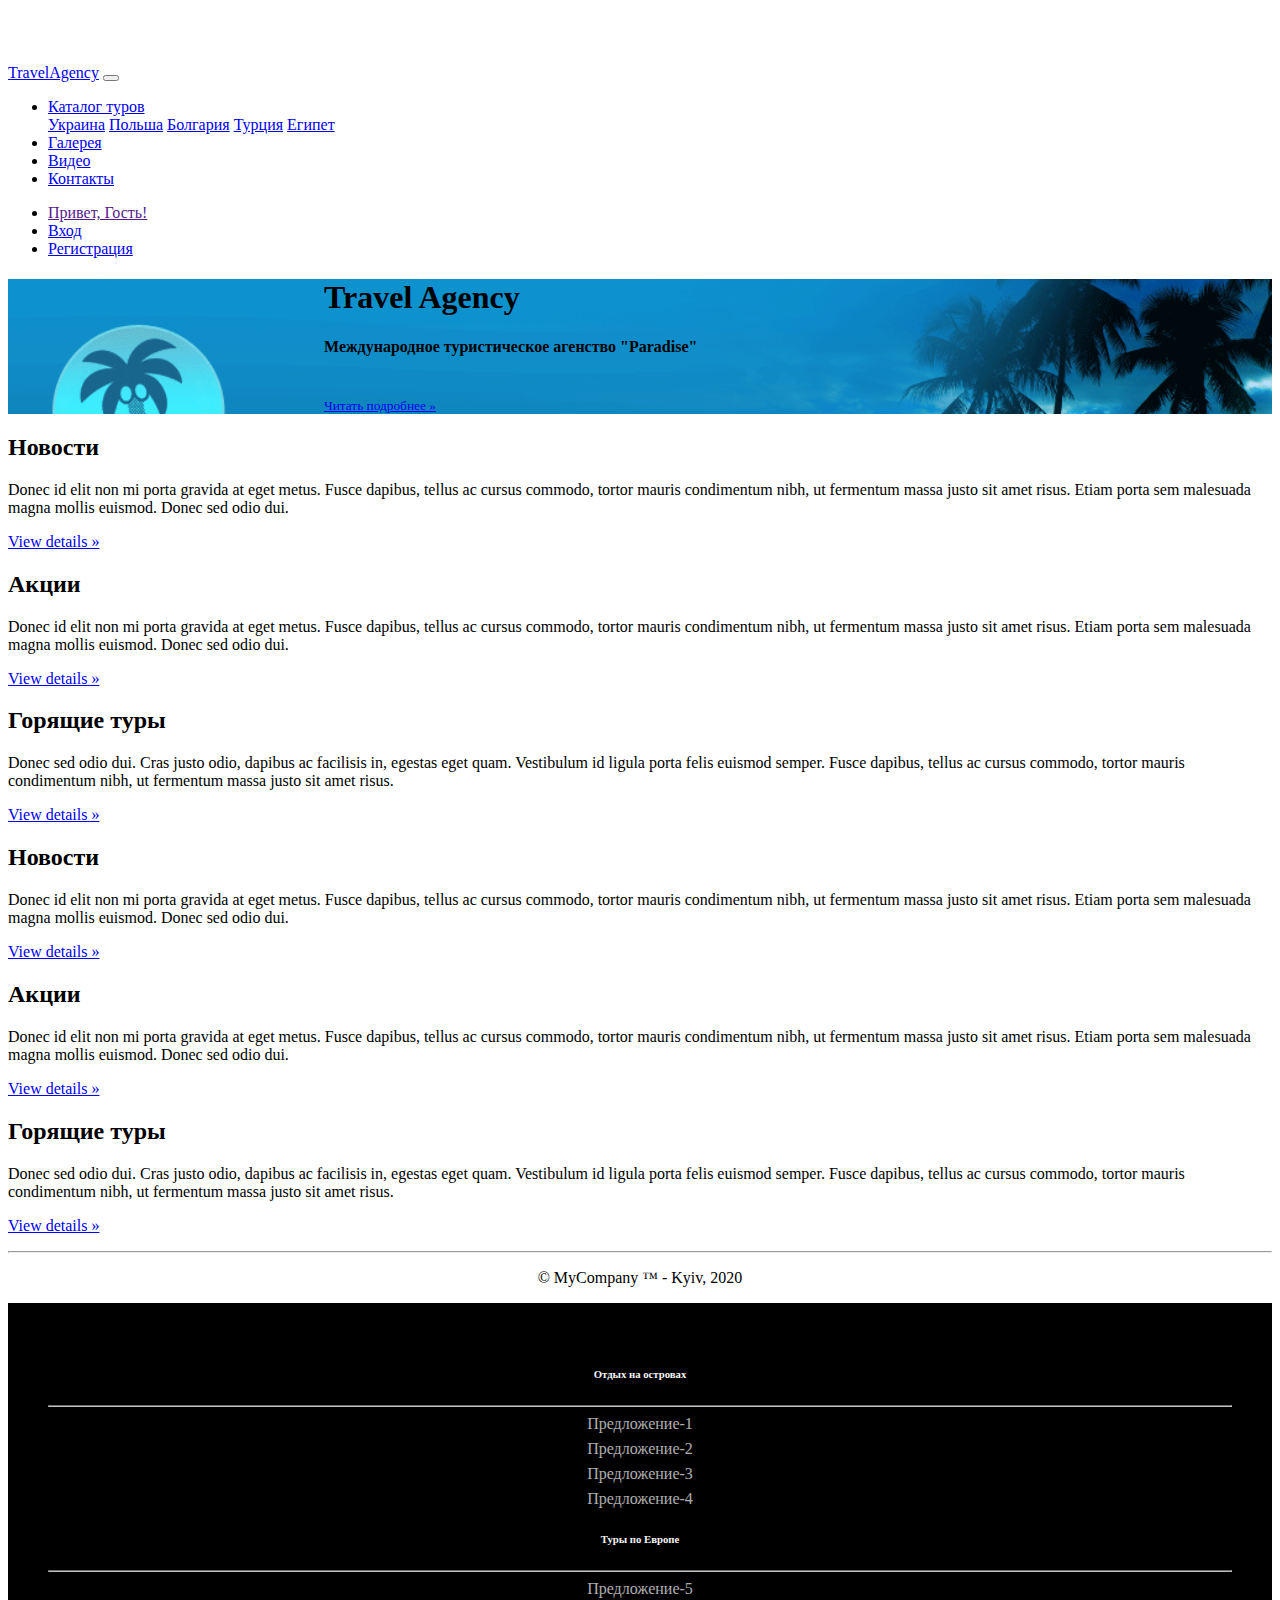
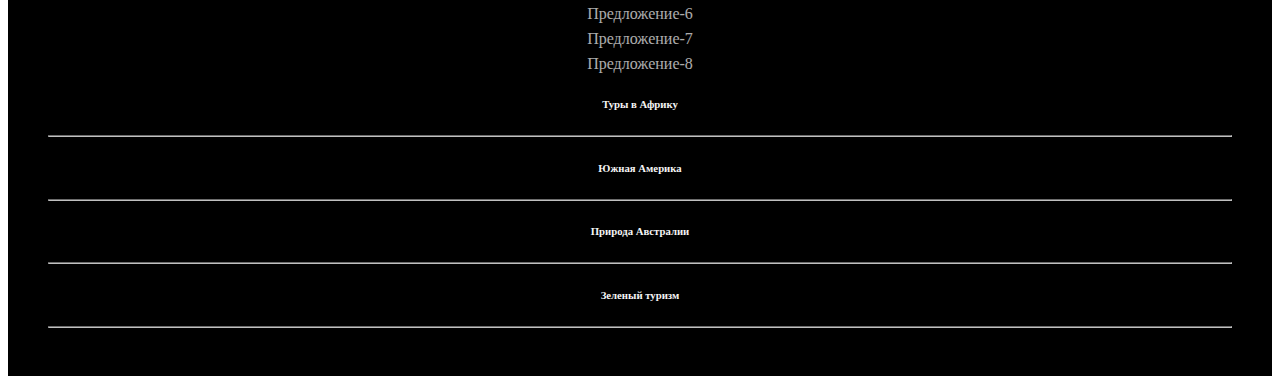
==== index.html @ f8ac1c5b "Минимализированная версия сайта без медиа-файлов" ====
<!DOCTYPE html>
<html lang="ru">
<head>
    <meta charset="utf-8">
    <meta name="viewport" content="width=device-width, initial-scale=1, shrink-to-fit=no">
    <meta name="description" content="Учебный сайт туристичекого агенства">
    <title>Travel Agency</title>
    <link href="https://stackpath.bootstrapcdn.com/bootstrap/4.5.0/css/bootstrap.min.css" rel="stylesheet" integrity="sha384-9aIt2nRpC12Uk9gS9baDl411NQApFmC26EwAOH8WgZl5MYYxFfc+NcPb1dKGj7Sk" crossorigin="anonymous">
    <link rel="icon" href="img/favicon.ico">
    <link href="css/style.css" rel="stylesheet">
</head>
<body>
    <!--
    <script src="js/script1.js" defer></script>
    <script src="js/script2.js"></script> 
    <noscript><div><img src="https://mc.yandex.ru/watch/39705265" style="position:absolute; left:-9999px;" alt="" /></div></noscript>
    <script async src="//pagead2.googlesyndication.com/pagead/js/adsbygoogle.js"></script>
    <script src="js/script3.js"></script>
    -->
    <header>
        <nav class="navbar navbar-expand-md navbar-dark fixed-top bg-dark">
            <div class="container">
                <a class="navbar-brand" href="index.html">TravelAgency</a>
                <button class="navbar-toggler" type="button" data-toggle="collapse" data-target="#navbarsExampleDefault" aria-controls="navbarsExampleDefault" aria-expanded="false" aria-label="Toggle navigation">
                <span class="navbar-toggler-icon"></span>
                </button>         
                <div class="collapse navbar-collapse" id="navbarsExampleDefault">
                    <ul class="navbar-nav mr-auto">
                        <li class="nav-item dropdown">
                            <a class="nav-link dropdown-toggle" href="catalog.html" id="dropdown01" data-toggle="dropdown" aria-haspopup="true" aria-expanded="false">Каталог туров</a>
                            <div class="dropdown-menu" aria-labelledby="dropdown01">
                                <a class="dropdown-item" href="ukraine.html">Украина</a>
                                <a class="dropdown-item" href="poland.html">Польша</a>
                                <a class="dropdown-item" href="bulgaria.html">Болгария</a>
                                <a class="dropdown-item" href="turkey.html">Турция</a>
                                <a class="dropdown-item" href="egypt.html">Египет</a>
                            </div>
                        </li>
                        <li class="nav-item">
                            <a class="nav-link" href="gallery.html">Галерея</a>
                        </li>
                        <li class="nav-item">
                            <a class="nav-link" href="video.html">Видео</a>
                        </li>
                        <li class="nav-item">
                            <a class="nav-link" href="contact.html">Контакты</a>
                        </li>
                    </ul>
                    <ul class="navbar-nav navbar-right">
                        <li class="nav-item">
                            <a class="nav-link" href="" style="margin-right: 50px">Привет, Гость!</a>
                        </li>
                        <li class="nav-item">
                            <a class="nav-link" href="signin.html">Вход</a>
                        </li>  
                        <li class="nav-item">
                            <a class="nav-link" href="signup.html">Регистрация</a>
                        </li>
                    </ul>
                </div>
            </div>
        </nav>
    </header>
    <main role="main">
        <div id="logo" class="jumbotron">
            <div class="container">
                <h1 class="display-3">Travel Agency</h1>
                <h4>Международное туристическое агенство "Paradise"</h4>
                <p style="margin-top: 40px">
                    <a class="btn btn-primary btn-lg" href="#" role="button">
                        <small>Читать подробнее &raquo;</small>
                    </a>
                </p>
            </div>
        </div>
        <div class="container">
            <!-- Example row of columns -->
            <div id="news" class="row">
                <div class="col-md-4">
                    <h2>Новости</h2>
                    <p>Donec id elit non mi porta gravida at eget metus. Fusce dapibus, tellus ac cursus commodo, tortor mauris condimentum nibh, ut fermentum massa justo sit amet risus. Etiam porta sem malesuada magna mollis euismod. Donec sed odio dui. </p>
                    <p><a class="btn btn-secondary" href="#" role="button">View details &raquo;</a></p>
                </div>
                <div class="col-md-4">
                    <h2>Акции</h2>
                    <p>Donec id elit non mi porta gravida at eget metus. Fusce dapibus, tellus ac cursus commodo, tortor mauris condimentum nibh, ut fermentum massa justo sit amet risus. Etiam porta sem malesuada magna mollis euismod. Donec sed odio dui. </p>
                    <p><a class="btn btn-secondary" href="#" role="button">View details &raquo;</a></p>
                </div>
                <div class="col-md-4">
                    <h2>Горящие туры</h2>
                    <p>Donec sed odio dui. Cras justo odio, dapibus ac facilisis in, egestas eget quam. Vestibulum id ligula porta felis euismod semper. Fusce dapibus, tellus ac cursus commodo, tortor mauris condimentum nibh, ut fermentum massa justo sit amet risus.</p>
                    <p><a class="btn btn-secondary" href="#" role="button">View details &raquo;</a></p>
                </div>
                <div class="col-md-4">
                    <h2>Новости</h2>
                    <p>Donec id elit non mi porta gravida at eget metus. Fusce dapibus, tellus ac cursus commodo, tortor mauris condimentum nibh, ut fermentum massa justo sit amet risus. Etiam porta sem malesuada magna mollis euismod. Donec sed odio dui. </p>
                    <p><a class="btn btn-secondary" href="#" role="button">View details &raquo;</a></p>
                </div>
                <div class="col-md-4">
                    <h2>Акции</h2>
                    <p>Donec id elit non mi porta gravida at eget metus. Fusce dapibus, tellus ac cursus commodo, tortor mauris condimentum nibh, ut fermentum massa justo sit amet risus. Etiam porta sem malesuada magna mollis euismod. Donec sed odio dui. </p>
                    <p><a class="btn btn-secondary" href="#" role="button">View details &raquo;</a></p>
                </div>
                <div class="col-md-4">
                    <h2>Горящие туры</h2>
                    <p>Donec sed odio dui. Cras justo odio, dapibus ac facilisis in, egestas eget quam. Vestibulum id ligula porta felis euismod semper. Fusce dapibus, tellus ac cursus commodo, tortor mauris condimentum nibh, ut fermentum massa justo sit amet risus.</p>
                    <p><a class="btn btn-secondary" href="#" role="button">View details &raquo;</a></p>
                </div>
            </div>
            <hr>
        </div>
    </main>
    <footer class="container">
        <p>&copy; MyCompany &trade; - Kyiv, 2020</p>
    </footer>
    <footer id="subfooter">
        <div class="row">
            <div class="col-lg-2 col-md-4 col-sm-6">
                <h6>Отдых на островах</h6>
                <hr class="hr-footer">
                <ul>
                    <li><a href="https://www.poehalisnami.ua/turoperators">Предложение-1</a></li>
                    <li><a href="https://www.poehalisnami.ua/turoperators">Предложение-2</a></li>
                    <li><a href="https://www.poehalisnami.ua/turoperators">Предложение-3</a></li>
                    <li><a href="https://www.poehalisnami.ua/turoperators">Предложение-4</a></li>
                </ul>                
            </div>
            <div class="col-lg-2 col-md-4 col-sm-6">
                <h6>Туры по Европе</h6>
                <hr class="hr-footer">
                <ul>
                    <li><a href="https://www.poehalisnami.ua/turoperators">Предложение-5</a></li>
                    <li><a href="https://www.poehalisnami.ua/turoperators">Предложение-6</a></li>
                    <li><a href="https://www.poehalisnami.ua/turoperators">Предложение-7</a></li>
                    <li><a href="https://www.poehalisnami.ua/turoperators">Предложение-8</a></li>
                </ul>
            </div>
            <div class="col-lg-2 col-md-4 col-sm-6"><h6>Туры в Африку</h6><hr class="hr-footer"></div>
            <div class="col-lg-2 col-md-4 col-sm-6"><h6>Южная Америка</h6><hr class="hr-footer"></div>
            <div class="col-lg-2 col-md-4 col-sm-6"><h6>Природа Австралии</h6><hr class="hr-footer"></div>
            <div class="col-lg-2 col-md-4 col-sm-6"><h6>Зеленый туризм</h6><hr class="hr-footer"></div>
        </div>
    </footer>
    <script src="https://code.jquery.com/jquery-3.5.1.slim.min.js" integrity="sha384-DfXdz2htPH0lsSSs5nCTpuj/zy4C+OGpamoFVy38MVBnE+IbbVYUew+OrCXaRkfj" crossorigin="anonymous"></script>
    <script>window.jQuery || document.write('<script src="/docs/4.5/assets/js/vendor/jquery.slim.min.js"><\/script>')</script><script src="/docs/4.5/dist/js/bootstrap.bundle.min.js" integrity="sha384-1CmrxMRARb6aLqgBO7yyAxTOQE2AKb9GfXnEo760AUcUmFx3ibVJJAzGytlQcNXd" crossorigin="anonymous"></script>
    <script src="https://stackpath.bootstrapcdn.com/bootstrap/4.5.0/js/bootstrap.min.js" integrity="sha384-OgVRvuATP1z7JjHLkuOU7Xw704+h835Lr+6QL9UvYjZE3Ipu6Tp75j7Bh/kR0JKI" crossorigin="anonymous"></script>
</body>
</html>
---- css/style.css ----
/* Move down content because we have a fixed navbar that is 3.5rem tall */
body {
    padding-top: 3.5rem;
}

.bd-placeholder-img {
    font-size: 1.125rem;
    text-anchor: middle;
    -webkit-user-select: none;
    -moz-user-select: none;
    -ms-user-select: none;
    user-select: none;
  }

@media (min-width: 768px) {
    .bd-placeholder-img-lg {
        font-size: 3.5rem;
    }
}

#logo {
    background-image: url("../img/bg1.png");
    background-size: cover;
    padding-left: 25%;
}

footer {
    text-align: center;
}

#subfooter {
    text-align: center;
    background-color: black;
    padding: 40px;
    color: whitesmoke;
}

#subfooter ul {
    list-style: none;
    margin: 0px;
    padding: 0px;
}

#subfooter li {
    margin: 7px;
}

#subfooter ul li a {
    color: whitesmoke;
    text-decoration: none;
    opacity: 0.7;
}

#subfooter ul li a:hover {
    color:skyblue;
}

#subfooter ul:hover li a {
    opacity: 1.0;
}

.hr-footer {
    border-color: silver;
}

#news div {
    margin-bottom: 10px;
}
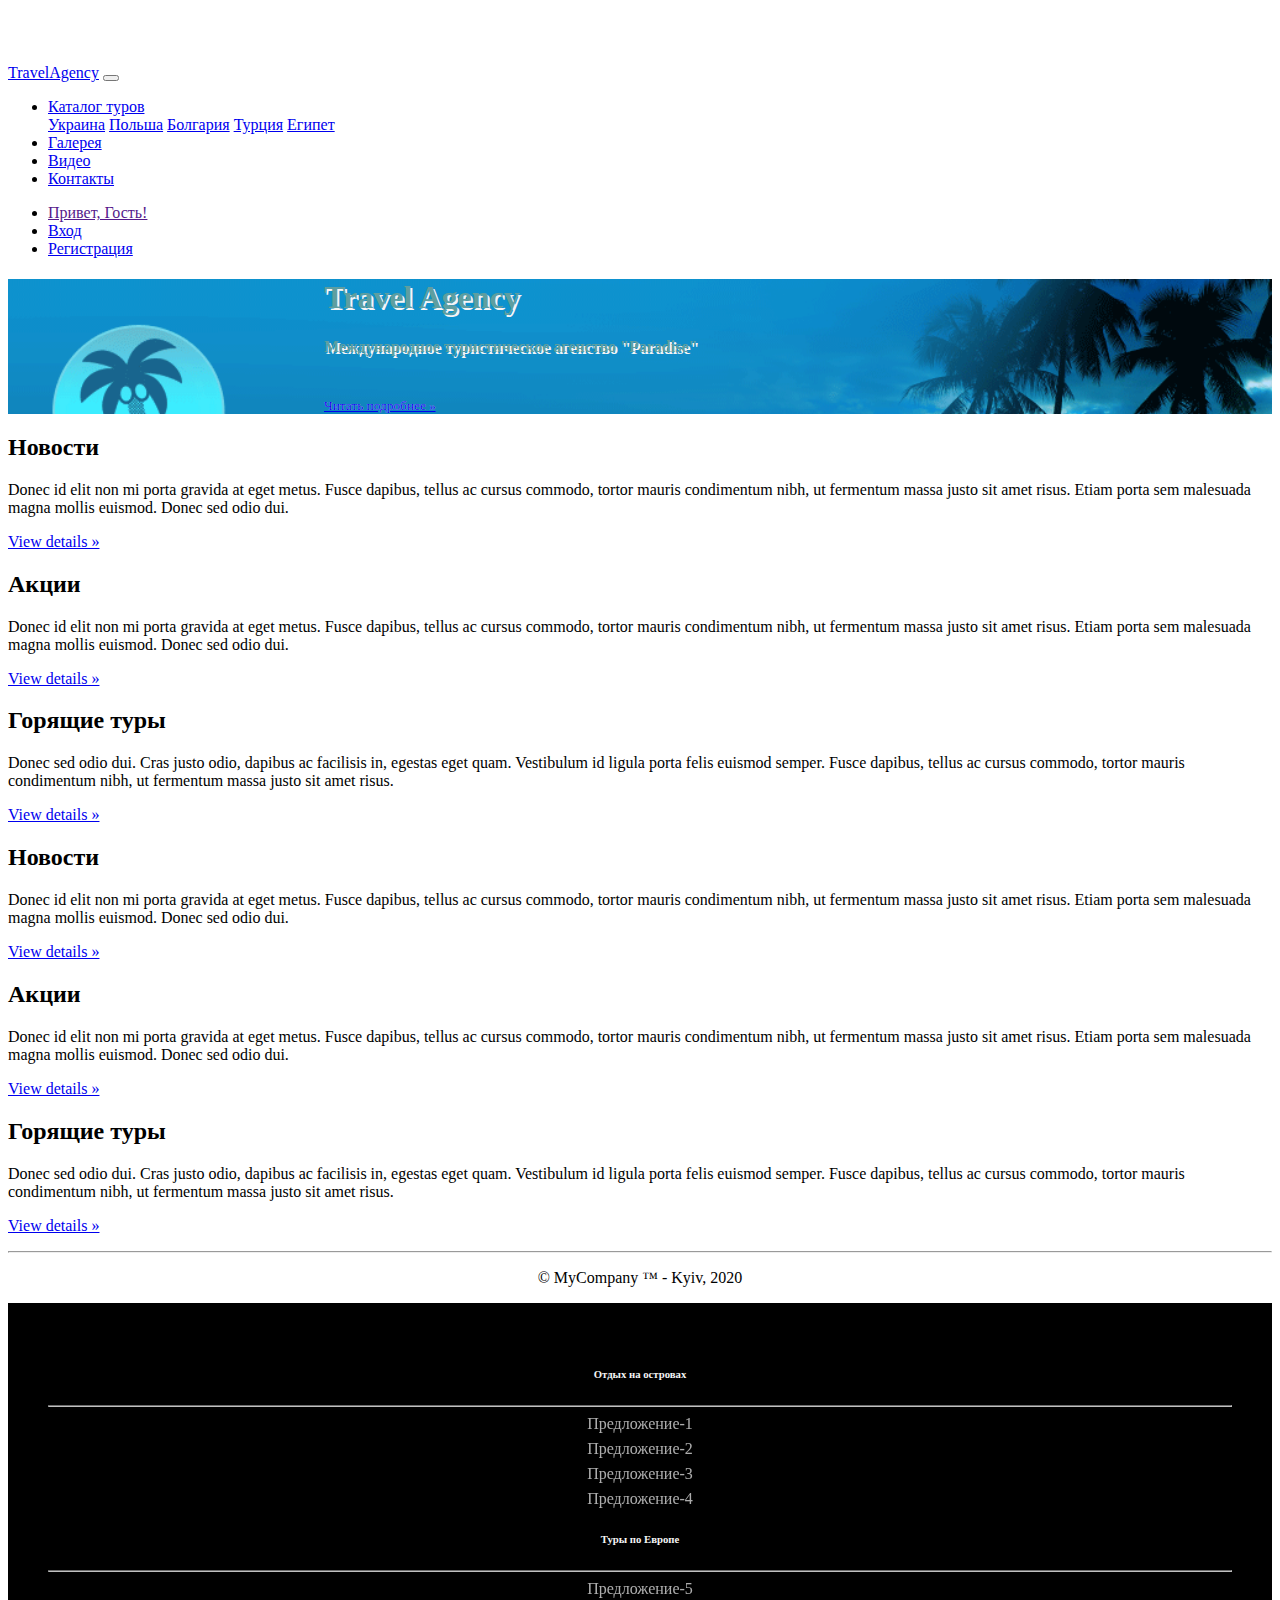
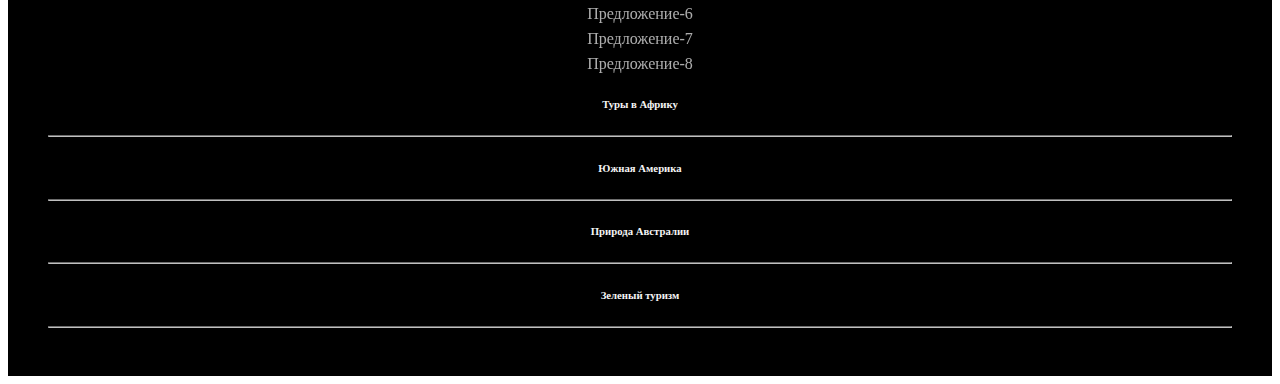
==== commit d550f63f: "Добавлен тег Google Analytics" ====
--- a/index.html
+++ b/index.html
@@ -8,6 +8,14 @@
     <link href="https://stackpath.bootstrapcdn.com/bootstrap/4.5.0/css/bootstrap.min.css" rel="stylesheet" integrity="sha384-9aIt2nRpC12Uk9gS9baDl411NQApFmC26EwAOH8WgZl5MYYxFfc+NcPb1dKGj7Sk" crossorigin="anonymous">
     <link rel="icon" href="img/favicon.ico">
     <link href="css/style.css" rel="stylesheet">
+    <!-- Global site tag (gtag.js) - Google Analytics -->
+    <script async src="https://www.googletagmanager.com/gtag/js?id=UA-170803586-1"></script>
+    <script>
+        window.dataLayer = window.dataLayer || [];
+        function gtag() { dataLayer.push(arguments); }
+        gtag('js', new Date());
+        gtag('config', 'UA-170803586-1');
+    </script>
 </head>
 <body>
     <!--
--- a/css/style.css
+++ b/css/style.css
@@ -22,6 +22,12 @@
     background-image: url("../img/bg1.png");
     background-size: cover;
     padding-left: 25%;
+    color: cadetblue;
+    text-shadow: 2px 2px whitesmoke;
+}
+
+#logo small {
+    text-shadow: 0 0 whitesmoke;
 }
 
 footer {
